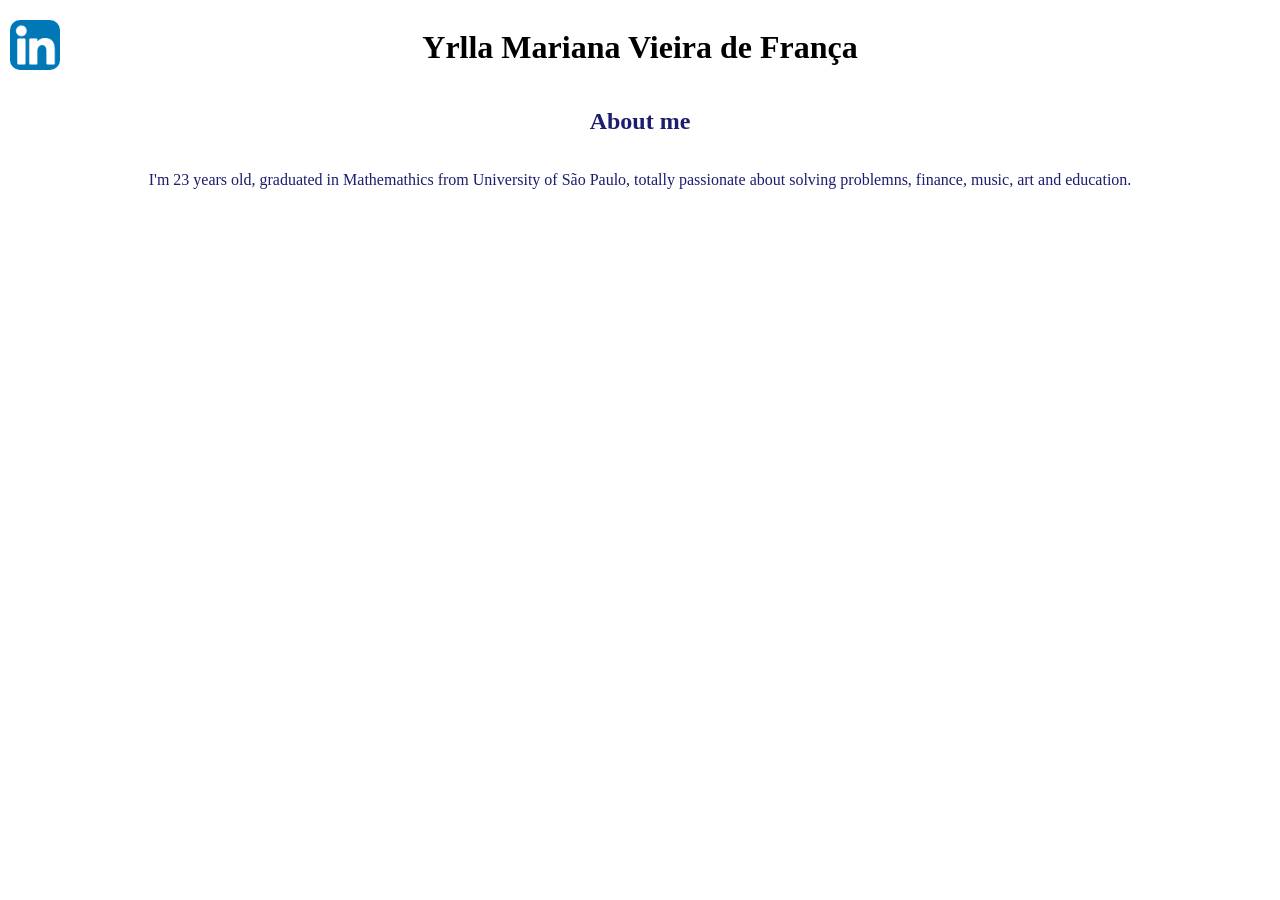
==== 0_teste_site.html @ b03e23aa "Arquivos site pessoal" ====
<!DOCTYPE html>
<html lang="pt-br">
<head>
  <meta charset="UTF-8">
  <title>Yrlla França</title>
</head>
  <style>
    h1 {
      color: rgb(0, 0, 0);
      font-family: 'Times New Roman', serif;
      text-align: center;

    }
    body {
      font-family: 'Times New Roman', 'Times New Roman', Times, serif;
      color:rgb(28, 28, 112);
      
    }
    .background-desfocado {
      /* background-image: url('background_dali.png'); */
      /* background: rgba(146, 102, 102, 0.5); camada escura sobre o fundo */
      /* height: 100vh; */
      display: flex;
      flex-direction: column;
      justify-content: center;
      align-items: center;
      text-align: center;
  }
  .estilo_icone_imagem {
      position: absolute;
      top: 20px;   /* distância do topo */
      left: 10px; /* distância da esquerda */
      width: 150px;
      border-radius: 10px;
  }
  .icone_imagem {
      position: absolute;
      top: 20px;   /* distância do topo */
      left: 10px; /* distância da esquerda */
      width: 50px;
      border-radius: 10px;
  }
  </style>
<body>
  <div class="background-desfocado">
    <h1>Yrlla Mariana Vieira de França</h1>
    <!-- <a href="https://www.linkedin.com/in/yrlla-mariana-vieira-de-fran%C3%A7a-4a1049177/" target="_blank">
      <img src="foto_perfil_linkedin.jpg" alt="LinkedIn" class="estilo_icone_imagem">
    </a> -->
    <a href="https://www.linkedin.com/in/yrlla-mariana-vieira-de-fran%C3%A7a-4a1049177/" target="_blank">
      <img src="icone_linkedin.png" alt="LinkedIn" class="icone_imagem">
    </a>
    <h2>About me</h2>
    <p>I'm 23 years old, graduated in Mathemathics from University of São Paulo, totally 
      passionate about solving problemns, finance, music, art and education.
    </p>
  </div>
</body>
</html>
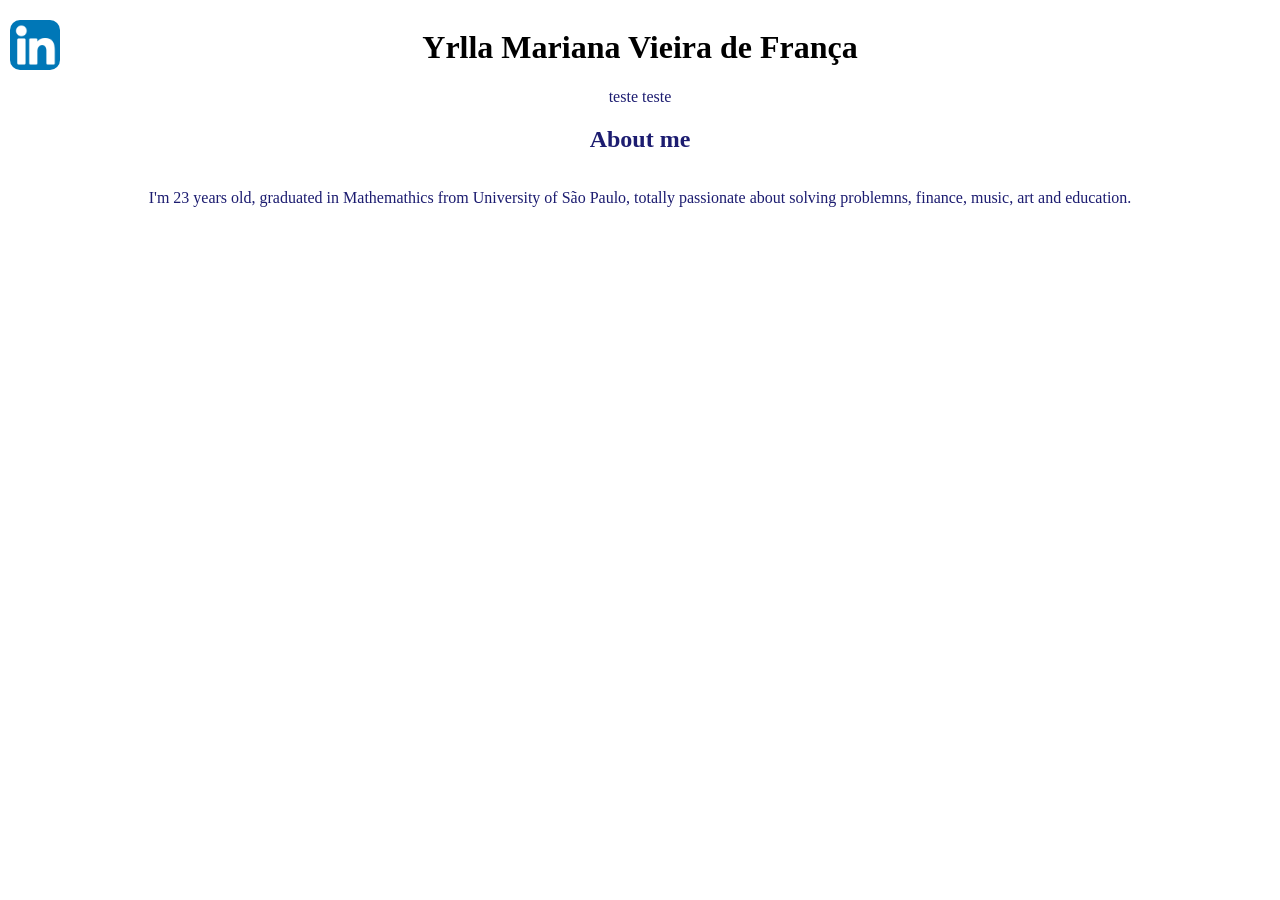
==== commit 6941a968: "teste vs codev" ====
--- a/0_teste_site.html
+++ b/0_teste_site.html
@@ -46,7 +46,7 @@
     <h1>Yrlla Mariana Vieira de França</h1>
     <!-- <a href="https://www.linkedin.com/in/yrlla-mariana-vieira-de-fran%C3%A7a-4a1049177/" target="_blank">
       <img src="foto_perfil_linkedin.jpg" alt="LinkedIn" class="estilo_icone_imagem">
-    </a> -->
+    </a> --> teste teste 
     <a href="https://www.linkedin.com/in/yrlla-mariana-vieira-de-fran%C3%A7a-4a1049177/" target="_blank">
       <img src="icone_linkedin.png" alt="LinkedIn" class="icone_imagem">
     </a>
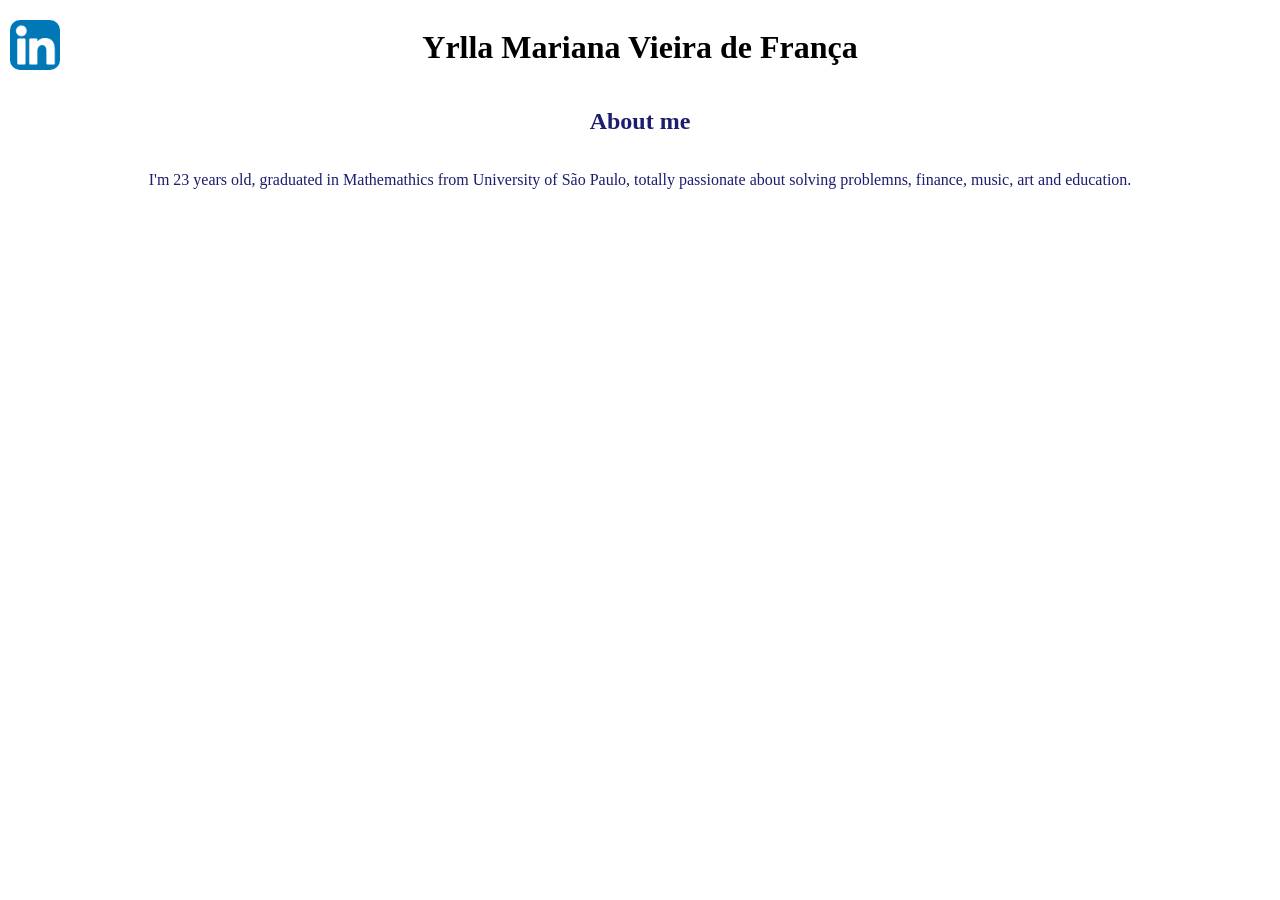
==== commit 33a335ac: "tste 2" ====
--- a/0_teste_site.html
+++ b/0_teste_site.html
@@ -46,7 +46,7 @@
     <h1>Yrlla Mariana Vieira de França</h1>
     <!-- <a href="https://www.linkedin.com/in/yrlla-mariana-vieira-de-fran%C3%A7a-4a1049177/" target="_blank">
       <img src="foto_perfil_linkedin.jpg" alt="LinkedIn" class="estilo_icone_imagem">
-    </a> --> teste teste 
+    </a> --> 
     <a href="https://www.linkedin.com/in/yrlla-mariana-vieira-de-fran%C3%A7a-4a1049177/" target="_blank">
       <img src="icone_linkedin.png" alt="LinkedIn" class="icone_imagem">
     </a>
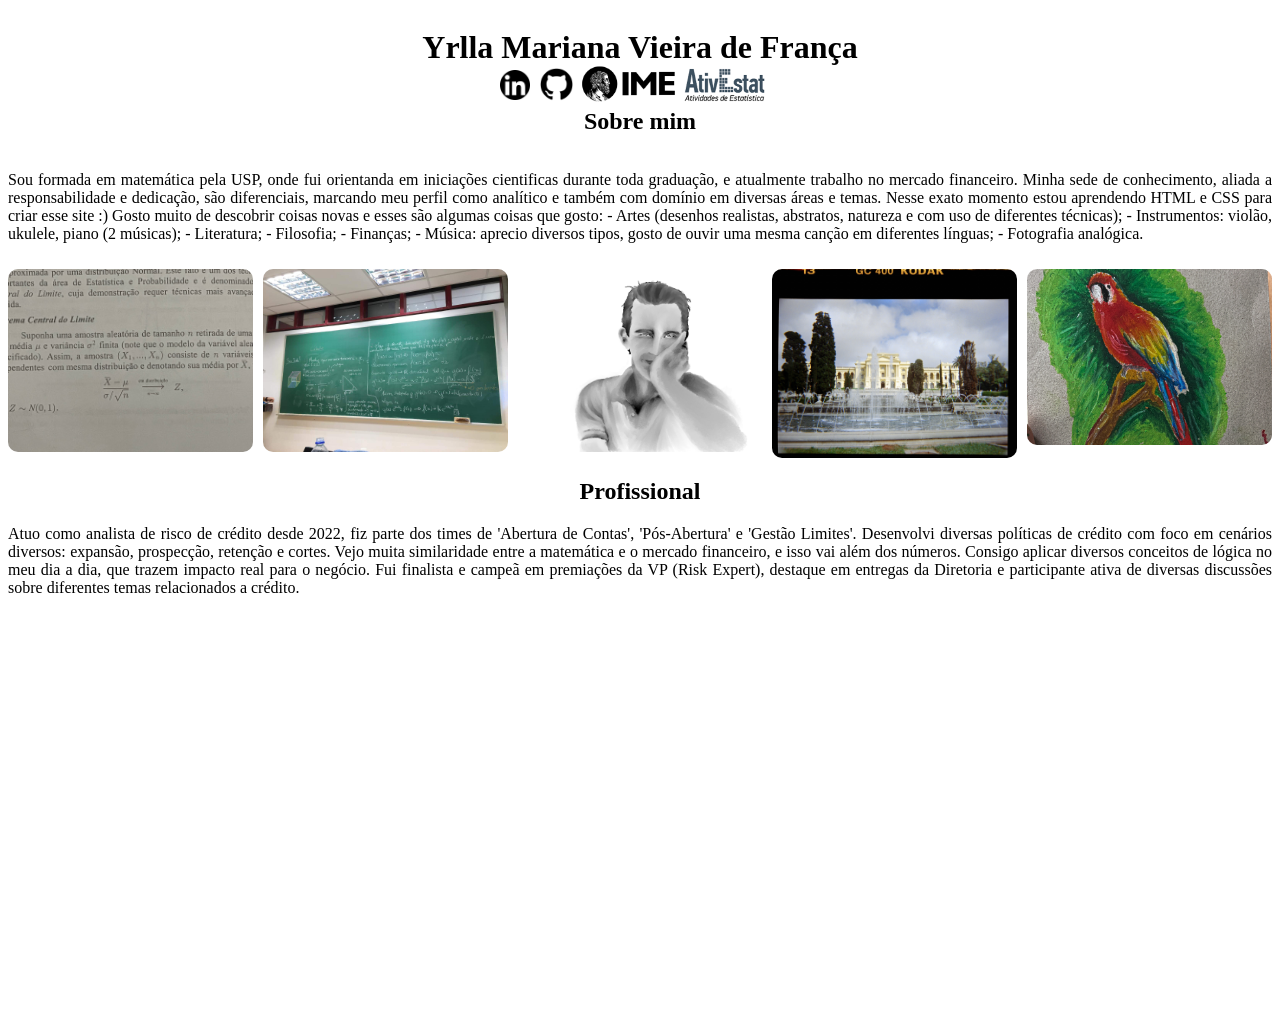
==== commit b4fae34e: "imagens + infos + linkls (v2)" ====
--- a/0_teste_site.html
+++ b/0_teste_site.html
@@ -7,13 +7,19 @@
   <style>
     h1 {
       color: rgb(0, 0, 0);
-      font-family: 'Times New Roman', serif;
+      font-family: 'Segow UI', "Segoe UI Bold", serif;
+      text-align: center;
+
+    }
+    h2 {
+      color: rgb(0, 0, 0);
+      font-family: 'Segoe UI', serif;
       text-align: center;
 
     }
     body {
-      font-family: 'Times New Roman', 'Times New Roman', Times, serif;
-      color:rgb(28, 28, 112);
+      font-family: 'Segoe UI', 'Segoe UI Semilight', serif;
+      color:rgb(0, 0, 0);
       
     }
     .background-desfocado {
@@ -35,25 +41,116 @@
   }
   .icone_imagem {
       position: absolute;
-      top: 20px;   /* distância do topo */
-      left: 10px; /* distância da esquerda */
-      width: 50px;
+      top: 70px;   /* distância do topo */
+      left: 500px; /* distância da esquerda */
+      width: 30px;
+      border-radius: 5px;
+  }
+  .icone_imagem2 {
+      position: absolute;
+      top: 58px;   /* distância do topo */
+      left: 530px; /* distância da esquerda */
+      width: 53px;
+      border-radius: 5px;
+  }
+  .icone_imagem3 {
+      position: absolute;
+      top: 63px;   /* distância do topo */
+      left: 580px; /* distância da esquerda */
+      width: 100px;
+      border-radius: 5px;
+  }
+  .icone_imagem4 {
+      position: absolute;
+      top: 63px;   /* distância do topo */
+      left: 675px; /* distância da esquerda */
+      width: 100px;
+      border-radius: 5px;
+  }
+  .imagem_exibir {
+      position: absolute;
+      /* top: 600px;   distância do topo */
+      /* left: 10px; distância da esquerda */
+      width: 250px;
+      border-radius: 5px;
+  }
+  p {
+    text-align: justify; /* todos os parágrafos justificados */
+  }
+
+  .imagem-topico {
+  display: grid; 
+  grid-template-columns: repeat(5, 1fr); /* 3 colunas iguais */
+  gap: 10px;    /* força a imagem a ficar em linha própria */
+  margin-top: 10px;    /* espaço entre o parágrafo e a imagem */
+  width: 400x;        /* tamanho da imagem */
+  height: auto;        /* mantém proporção */
+  }
+  .imagem-topico img {
+      width: 100%;
       border-radius: 10px;
-  }
+    }
+
   </style>
 <body>
   <div class="background-desfocado">
     <h1>Yrlla Mariana Vieira de França</h1>
-    <!-- <a href="https://www.linkedin.com/in/yrlla-mariana-vieira-de-fran%C3%A7a-4a1049177/" target="_blank">
-      <img src="foto_perfil_linkedin.jpg" alt="LinkedIn" class="estilo_icone_imagem">
-    </a> --> 
     <a href="https://www.linkedin.com/in/yrlla-mariana-vieira-de-fran%C3%A7a-4a1049177/" target="_blank">
-      <img src="icone_linkedin.png" alt="LinkedIn" class="icone_imagem">
+      <img src="icone_linkedin_2.png" alt="LinkedIn" class="icone_imagem">
     </a>
-    <h2>About me</h2>
-    <p>I'm 23 years old, graduated in Mathemathics from University of São Paulo, totally 
-      passionate about solving problemns, finance, music, art and education.
+    <a href="https://github.com/yrllaa" target="_blank">
+      <img src="icone_github.png" alt="LinkedIn" class="icone_imagem2">
+    </a>
+    <a href="https://www.ime.usp.br/" target="_blank">
+      <img src="icone_ime.svg" alt="Ime" class="icone_imagem3">
+    </a>
+    <a href="https://www.ime.usp.br/ativestat/" target="_blank">
+      <img src="ativestat_icone.png" alt="Ime" class="icone_imagem4">
+    </a>
+    <h2>Sobre mim</h2>
+    <p>Sou formada em matemática pela USP, onde fui orientanda em iniciações cientificas durante toda graduação, 
+      e atualmente trabalho no mercado financeiro. Minha sede de conhecimento, aliada a responsabilidade e dedicação, 
+      são diferenciais, marcando meu perfil como analítico e também com domínio em diversas áreas e temas. 
+      Nesse exato momento estou aprendendo HTML e CSS para criar esse site :) 
+      Gosto muito de descobrir coisas novas e esses são algumas coisas que gosto: 
+      - Artes (desenhos realistas, abstratos, natureza e com uso de diferentes técnicas); 
+      - Instrumentos: violão, ukulele, piano (2 músicas); - Literatura; - Filosofia; - Finanças; 
+      - Música: aprecio diversos tipos, gosto de ouvir uma mesma canção em diferentes línguas; 
+      - Fotografia analógica.</p>
+      <div class="imagem-topico"> 
+      <img src="foto_estatistica_1.JPEG" alt="foto 1">
+      <img src="foto_lousa_ime.JPEG" alt="foto 2">
+      <img src="desenho_2.JPEG" alt="foto 3">
+      <img src="camera_analogica_1.JPEG" alt="foto 4">
+      <img src="desenho_3.JPEG" alt="foto 5">
+      </div>
+      
+  <div>
+    <h2>Profissional</h2>
+    <p>
+      Atuo como analista de risco de crédito desde 2022, fiz parte dos times de 'Abertura de Contas', 'Pós-Abertura' e 'Gestão Limites'. 
+      Desenvolvi diversas políticas de crédito com foco em cenários diversos: expansão, prospecção, retenção e cortes. 
+      Vejo muita similaridade entre a matemática e o mercado financeiro, e isso vai além dos números. 
+      Consigo aplicar diversos conceitos de lógica no meu dia a dia, que trazem impacto real para o negócio. 
+      Fui finalista e campeã em premiações da VP (Risk Expert), destaque em entregas da Diretoria e participante 
+      ativa de diversas discussões sobre diferentes temas relacionados a crédito.
     </p>
+    <iframe 
+      src="https://s.tradingview.com/widgetembed/?symbol=BMFBOVESPA:IBOV" 
+      width="600" 
+      height="400" 
+      frameborder="0"
+      style="border:0;">
+    </iframe>
+    <iframe 
+      src="https://painel.ibge.gov.br/pnadc/" 
+      width="600" 
+      height="400" 
+      frameborder="0"
+      style="border:0;">
+    </iframe>
   </div>
+</div>
+
 </body>
 </html>
